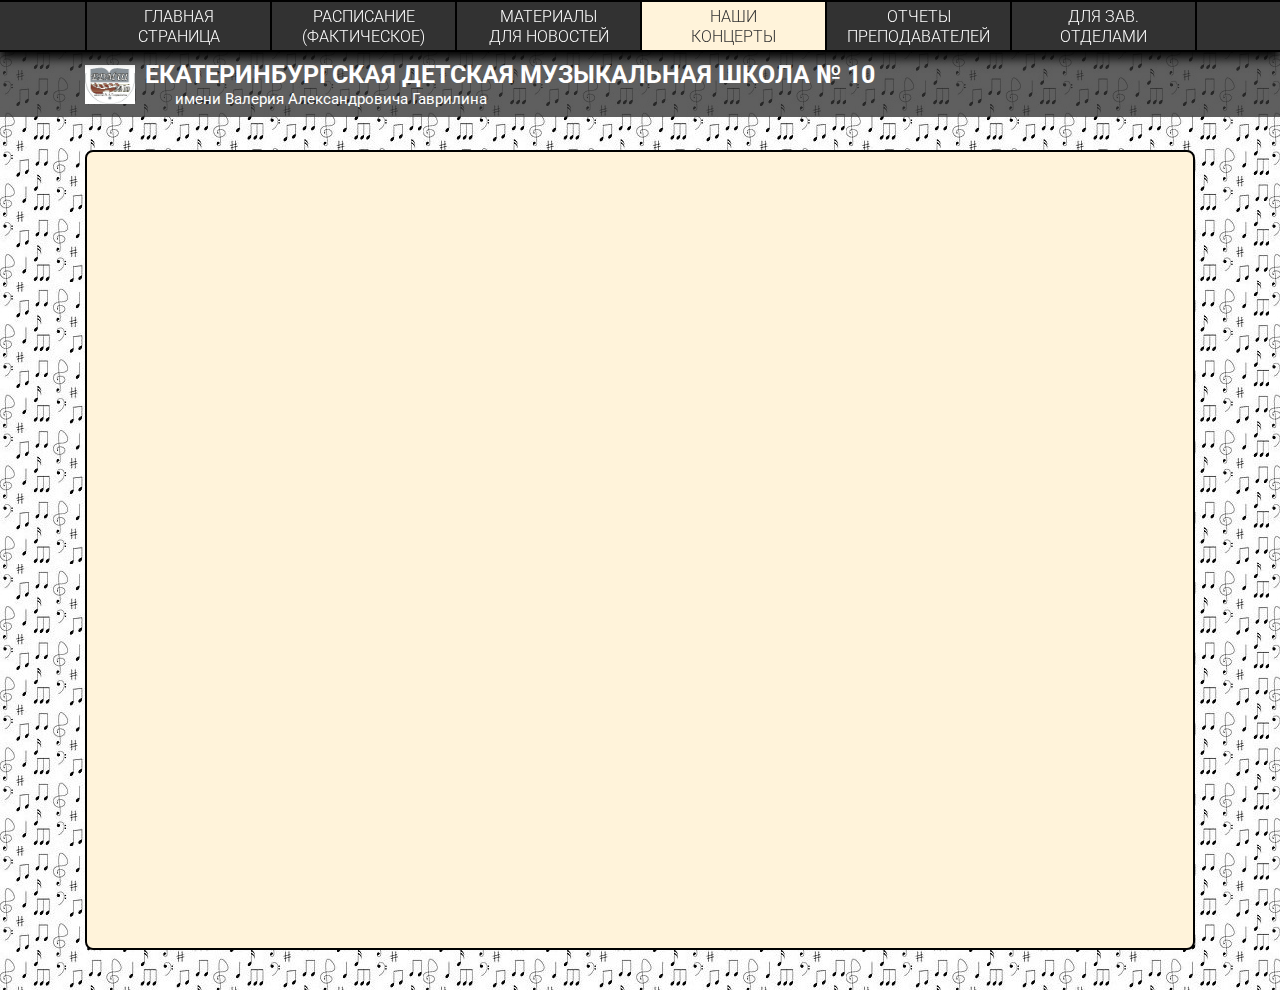
==== conc.html @ 04eb594c "Add files via upload" ====
<!DOCTYPE html>
<html lang="ru">
<head>
	<meta charset="UTF-8">
	<meta name="viewport" content="width=device-width, initial-scale=1.0">
	<meta http-equiv="X-UA-Compatible" content="ie=edge">
	<title>ЕДМШ 10</title>
	<link rel="preconnect" href="https://fonts.gstatic.com">
	<link href="https://fonts.googleapis.com/css2?family=Roboto:wght@300;400;500;700&display=swap" rel="stylesheet">
	<link rel="stylesheet" href="css/bootstrap-reboot.min.css">
	<link rel="stylesheet" href="css/bootstrap-grid.min.css">
	<link rel="stylesheet" href="css/style.min.css">
</head>
<main>

	<header>
		<nav>
			<div class="container">
				<ul class="menu">
					<li class="menu_item"><a href="main.html" class="menu_link">Главная <br>страница</a></li>
					<li class="menu_item"><a href="table.html" class="menu_link">Расписание (фактическое)</a></li>
					<li class="menu_item"><a href="news.html" class="menu_link">Материалы <br>для новостей</a></li>
					<li class="menu_item"><a href="conc.html" class="menu_link menu_link_active">Наши <br>концерты</a></li>
					<li class="menu_item"><a href="rep.html" class="menu_link">Отчеты преподавателей</a></li>
					<li class="menu_item"><a href="head.html" class="menu_link">Для зав. <br>отделами</a></li>
				</ul>
			</div>
            <div class="hamburger">
                <span></span>
                <span></span>
                <span></span>
            </div>
		</nav>
	</header>
		<div class="subheader">
			<div class="container">
				<a href="main.html"><img src="icons/logo.jpg" alt="logo" class="subheader_logo"></a>
				<div class="subheader_title">екатеринбургская детская музыкальная школа № 10</div>
				<div class="subheader_subtitle">имени Валерия Александровича Гаврилина</div>
			</div>
		</div>

	<section class="main">
		<div class="container">
			<div class="main_content">

			</div>
		</div>
	</section>
	<script src="js/script.js"></script>
</body>
</html>
---- css/style.min.css ----
*{font-family:'Roboto', sans-serif}body{background:url("../img/main_bg45.jpg")}nav{position:absolute;top:0;position:fixed;width:100%;height:52px;background-color:#323232;-webkit-box-shadow:0 5px 10px 1px black;box-shadow:0 5px 10px 1px black;border-top:2px solid black;border-bottom:2px solid black;z-index:1}.menu{display:-webkit-box;display:-ms-flexbox;display:flex;-webkit-box-pack:justify;-ms-flex-pack:justify;justify-content:space-between;margin:0;padding:0;list-style-type:none}.menu_link{display:block;width:183px;height:48px;padding-top:5px;color:#ffffff;text-transform:uppercase;font-weight:300;font-size:16px;line-height:20px;text-align:center;-webkit-transition:0.2s all;transition:0.2s all}.menu_link_active{background-color:#fff3da;color:#323232}.menu_link:hover{text-decoration:none;color:#323232}.menu_item{-webkit-transition:0.2s all;transition:0.2s all;border-right:2px solid black}.menu_item:hover{background-color:#fff3da}.menu_item:first-child{border-left:2px solid black}.subheader{position:absolute;width:100%;top:52px;height:65px;padding-top:10px;background-color:#323232c7}.subheader_logo{margin-top:3px;display:block;width:50px;float:left}.subheader_title{color:white;margin-left:60px;font-weight:700;font-size:25px;line-height:25px;text-transform:uppercase}.subheader_subtitle{color:white;margin-left:90px;margin-top:5px;font-size:15px;line-height:15px}.main{margin-top:150px;margin-bottom:40px}.main_content{padding:20px;background-color:#fff3da;min-height:800px;border-radius:8px;border:2px solid black;font-size:25px}@media (max-width: 1199px){.menu_link{width:152px;font-size:14px}}@media (max-width: 991px){.menu_link{width:113px;padding-top:8px;font-size:10px;line-height:15px}.subheader_title{font-size:21px;line-height:21px}.subheader_subtitle{font-size:15px;line-height:15px}.main_content{min-height:600px}.main_content iframe{height:600px}}@media (max-width: 767px){.menu{position:fixed;-webkit-box-orient:vertical;-webkit-box-direction:normal;-ms-flex-direction:column;flex-direction:column;-webkit-box-pack:center;-ms-flex-pack:center;justify-content:center;-webkit-box-align:center;-ms-flex-align:center;align-items:center;top:0;right:-100%;height:100vh;padding:20px 30px;background-color:rgba(0,0,0,0.8);-webkit-transition:0.5s all;transition:0.5s all}.menu_link{font-size:13px;line-height:16px}.menu_item{border:none}.menu_item:first-child{border-left:none}.menu_active{right:0}.hamburger{display:block;position:absolute;right:20px;top:40%;-webkit-transform:translateY(-50%);transform:translateY(-50%);width:40px;height:15px;-webkit-transition:0.5s all;transition:0.5s all}.hamburger span{display:block;height:4px;width:100%;background-color:#fff;margin-bottom:6px;-webkit-transition:0.4s all;transition:0.4s all}.hamburger_active{width:130px}.hamburger_active span{-webkit-transition:0.4s all;transition:0.4s all;background-color:#fff3da}.subheader_title{font-size:18px;line-height:18px}.subheader_subtitle{font-size:12px;line-height:12px;margin-left:60px;margin-top:3px}.main_content{min-height:550px}.main_content iframe{height:550px}}@media (max-width: 575px){.main{display:-webkit-box;display:-ms-flexbox;display:flex;-webkit-box-pack:center;-ms-flex-pack:center;justify-content:center}.main_content{margin:0 aito}.subheader_title{font-size:13px;line-height:13px}.subheader_subtitle{font-size:12px;line-height:12px;margin-left:60px;margin-top:3px}}
/*# sourceMappingURL=style.min.css.map */
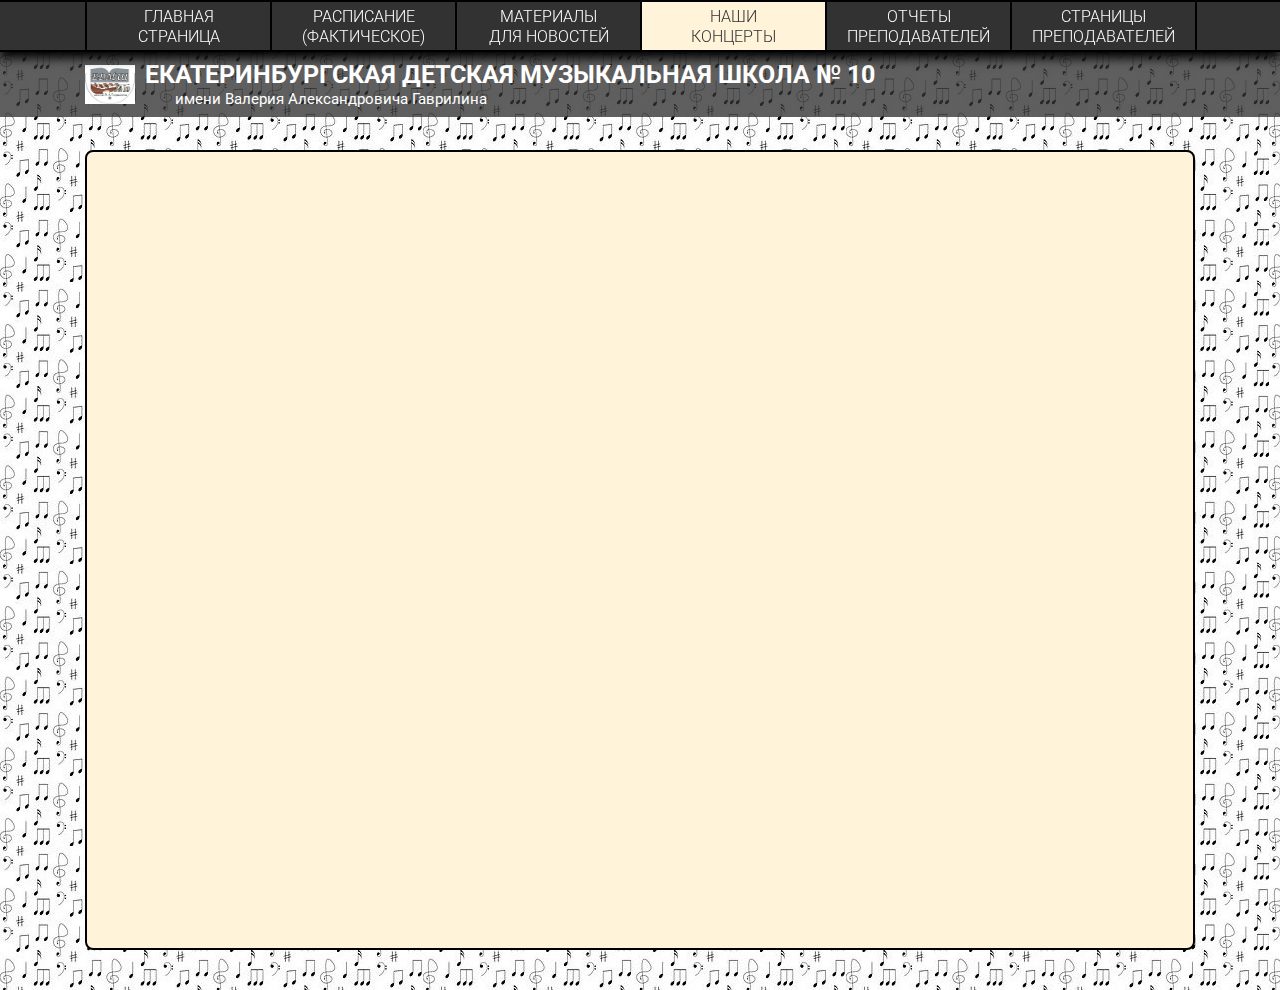
==== commit 583e2871: "Update conc.html" ====
--- a/conc.html
+++ b/conc.html
@@ -22,7 +22,7 @@
 					<li class="menu_item"><a href="news.html" class="menu_link">Материалы <br>для новостей</a></li>
 					<li class="menu_item"><a href="conc.html" class="menu_link menu_link_active">Наши <br>концерты</a></li>
 					<li class="menu_item"><a href="rep.html" class="menu_link">Отчеты преподавателей</a></li>
-					<li class="menu_item"><a href="head.html" class="menu_link">Для зав. <br>отделами</a></li>
+					<li class="menu_item"><a href="teachers.html" class="menu_link">Страницы преподавателей</a></li>
 				</ul>
 			</div>
             <div class="hamburger">
@@ -49,4 +49,4 @@
 	</section>
 	<script src="js/script.js"></script>
 </body>
-</html>+</html>
